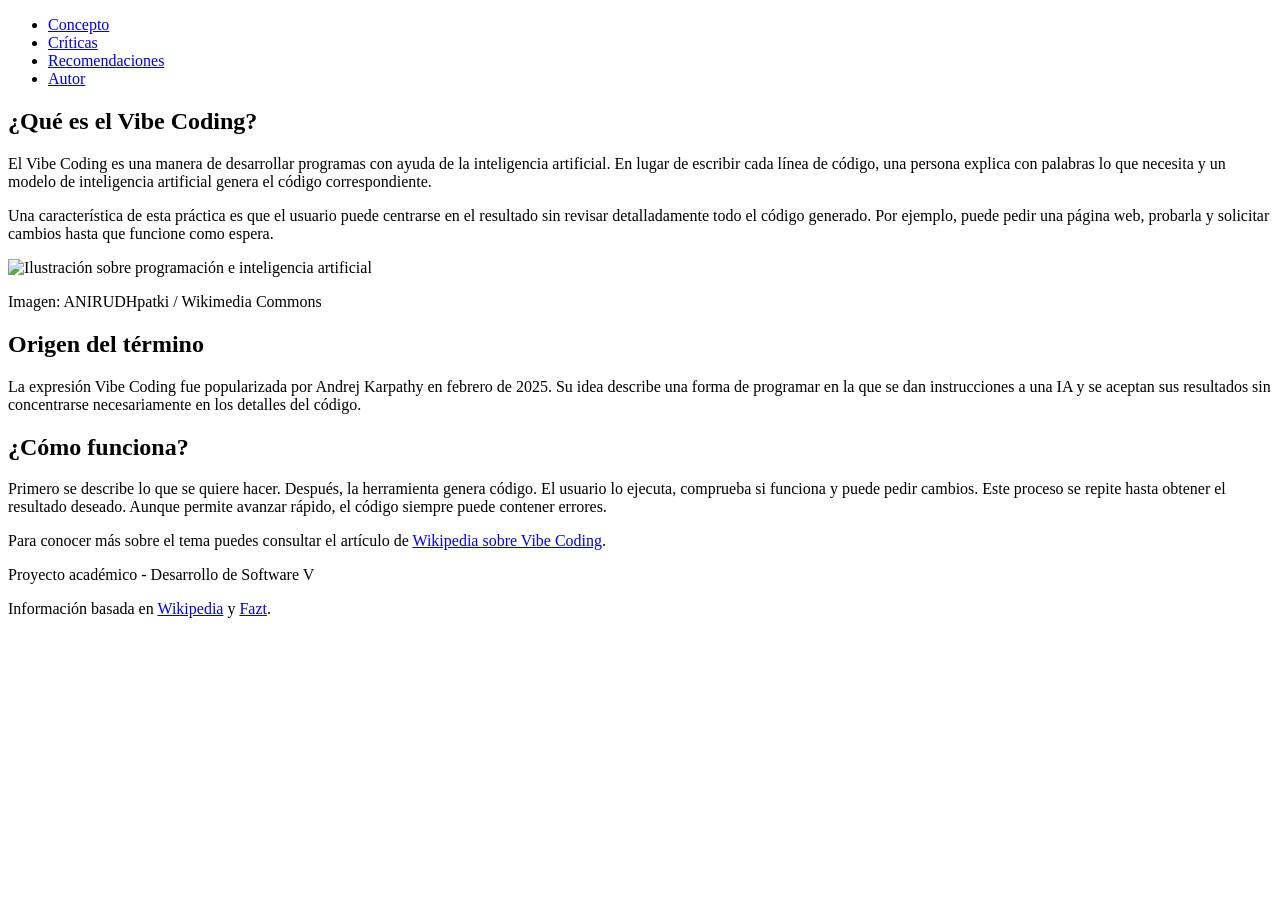
==== index.html @ 7307d2c5 "Agregar página principal" ====
<!DOCTYPE html>
<html lang="es">
<head>
    <meta charset="UTF-8">
    <meta name="viewport" content="width=device-width, initial-scale=1.0">
    <title>Concepto - Vibe Coding</title>
    <link rel="stylesheet" href="css/styles.css">
</head>
<body>
    <header>
        <nav class="navbar">
            <ul class="nav-links">
                <li><a href="index.html" class="actual">Concepto</a></li>
                <li><a href="criticas.html">Críticas</a></li>
                <li><a href="recomendacion.html">Recomendaciones</a></li>
                <li><a href="autor.html">Autor</a></li>
            </ul>
        </nav>
    </header>

    <main>
        <section class="inicio">
            <div class="concepto-texto">
                <h1>¿Qué es el Vibe Coding?</h1>
                <p>El Vibe Coding es una manera de desarrollar programas con ayuda de la inteligencia artificial. En lugar de escribir cada línea de código, una persona explica con palabras lo que necesita y un modelo de inteligencia artificial genera el código correspondiente.</p>
                <p>Una característica de esta práctica es que el usuario puede centrarse en el resultado sin revisar detalladamente todo el código generado. Por ejemplo, puede pedir una página web, probarla y solicitar cambios hasta que funcione como espera.</p>
            </div>
            <div class="imagen-lado">
                <img src="https://commons.wikimedia.org/wiki/Special:FilePath/Coding_and_AI.jpg" alt="Ilustración sobre programación e inteligencia artificial">
                <p class="credito">Imagen: ANIRUDHpatki / Wikimedia Commons</p>
            </div>
        </section>

        <section class="seccion">
            <h2>Origen del término</h2>
            <p>La expresión Vibe Coding fue popularizada por Andrej Karpathy en febrero de 2025. Su idea describe una forma de programar en la que se dan instrucciones a una IA y se aceptan sus resultados sin concentrarse necesariamente en los detalles del código.</p>
            <h2>¿Cómo funciona?</h2>
            <p>Primero se describe lo que se quiere hacer. Después, la herramienta genera código. El usuario lo ejecuta, comprueba si funciona y puede pedir cambios. Este proceso se repite hasta obtener el resultado deseado. Aunque permite avanzar rápido, el código siempre puede contener errores.</p>
            <p>Para conocer más sobre el tema puedes consultar el artículo de <a href="https://es.wikipedia.org/wiki/Vibe_coding" target="_blank" rel="noopener noreferrer">Wikipedia sobre Vibe Coding</a>.</p>
        </section>
    </main>

    <footer>
        <p>Proyecto académico - Desarrollo de Software V</p>
        <p>Información basada en <a href="https://es.wikipedia.org/wiki/Vibe_coding" target="_blank" rel="noopener noreferrer">Wikipedia</a> y <a href="https://fazt.dev/contenido/para-que-aprender-a-programar-si-la-ia-ya-lo-hace-todo" target="_blank" rel="noopener noreferrer">Fazt</a>.</p>
    </footer>
</body>
</html>
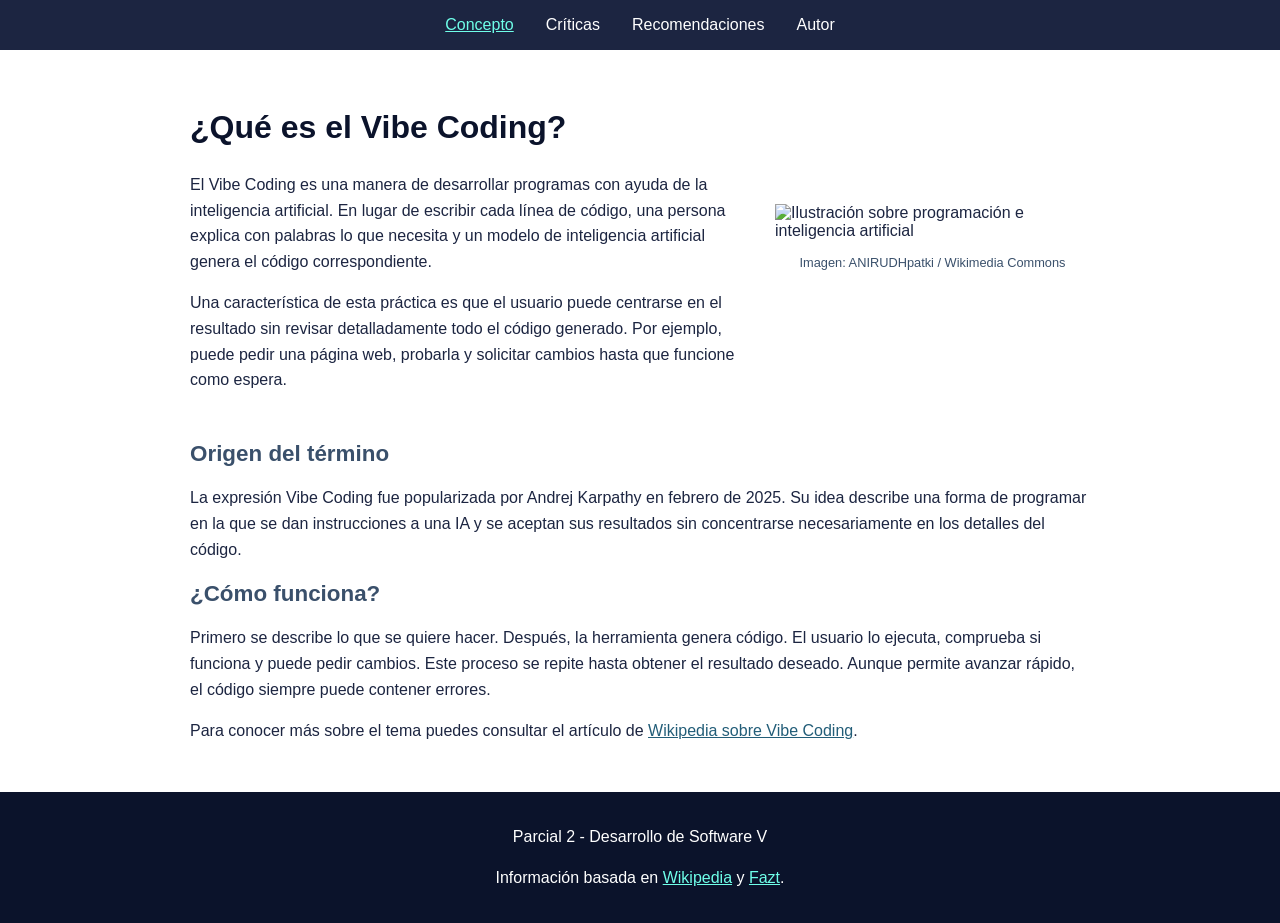
==== commit 504d0472: "Se actualiza el footer" ====
--- a/index.html
+++ b/index.html
@@ -41,7 +41,7 @@
     </main>
 
     <footer>
-        <p>Proyecto académico - Desarrollo de Software V</p>
+        <p>Parcial 2 - Desarrollo de Software V</p>
         <p>Información basada en <a href="https://es.wikipedia.org/wiki/Vibe_coding" target="_blank" rel="noopener noreferrer">Wikipedia</a> y <a href="https://fazt.dev/contenido/para-que-aprender-a-programar-si-la-ia-ya-lo-hace-todo" target="_blank" rel="noopener noreferrer">Fazt</a>.</p>
     </footer>
 </body>
--- a/css/styles.css
+++ b/css/styles.css
@@ -0,0 +1,136 @@
+body {
+    margin: 0;
+    font-family: Arial, sans-serif;
+    font-size: 16px;
+    color: #1C2541;
+    background-color: white;
+}
+
+.navbar {
+    background-color: #1C2541;
+    padding: 1rem;
+}
+
+.nav-links {
+    display: flex;
+    justify-content: center;
+    gap: 2rem;
+    list-style: none;
+    margin: 0;
+    padding: 0;
+}
+
+.nav-links a {
+    text-decoration: none;
+    color: white;
+}
+
+.nav-links a:hover {
+    color: #6FFFE9;
+}
+
+.nav-links .actual {
+    color: #6FFFE9;
+    text-decoration: underline;
+}
+
+main {
+    max-width: 900px;
+    margin: 2rem auto;
+    padding: 0 1rem;
+}
+
+.inicio {
+    display: flex;
+    align-items: center;
+    gap: 2rem;
+}
+
+.concepto-texto {
+    flex: 1;
+}
+
+.imagen-lado {
+    width: 35%;
+}
+
+.imagen-lado img {
+    width: 100%;
+    height: auto;
+}
+
+.seccion {
+    margin-top: 2rem;
+}
+
+h1 {
+    color: #0B132B;
+    font-size: 2rem;
+}
+
+h2 {
+    color: #3A506B;
+    font-size: 1.4rem;
+}
+
+p {
+    line-height: 1.6;
+}
+
+.imagen-contenido {
+    display: block;
+    width: 100%;
+    max-width: 500px;
+    height: auto;
+    margin: 1rem auto 0;
+}
+
+.credito {
+    font-size: 0.8rem;
+    text-align: center;
+    color: #3A506B;
+}
+
+a {
+    color: #225D78;
+}
+
+button {
+    background-color: #3A506B;
+    color: white;
+    border: none;
+    padding: 0.7rem 1rem;
+    cursor: pointer;
+}
+
+#consejo-extra {
+    background-color: #e8f9f6;
+    padding: 1rem;
+}
+
+footer {
+    background-color: #0B132B;
+    color: white;
+    text-align: center;
+    padding: 1rem;
+    margin-top: 3rem;
+}
+
+footer a {
+    color: #6FFFE9;
+}
+
+@media (max-width: 768px) {
+    .nav-links {
+        flex-wrap: wrap;
+        gap: 1rem;
+    }
+
+    .inicio {
+        flex-direction: column;
+    }
+
+    .imagen-lado {
+        width: 100%;
+    }
+}
